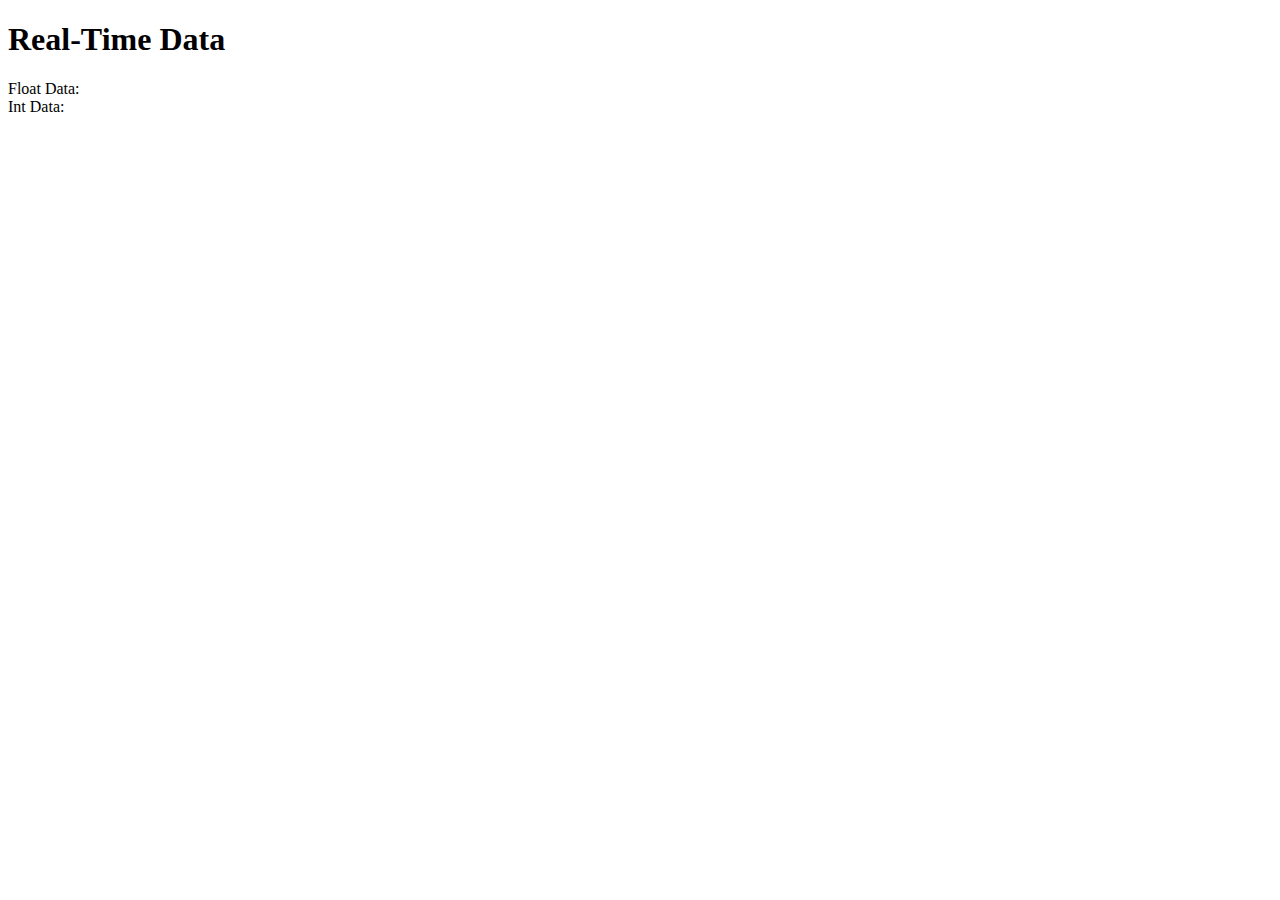
==== src/templates/index.html @ f6437a6d "Add endpoint for IoT device and test page for showing realtime readings" ====
<!DOCTYPE html>
<html lang="en">
<head>
    <meta charset="UTF-8">
    <title>Real-Time Data</title>
    <script src="https://code.jquery.com/jquery-3.6.0.min.js"></script>
    <script>
        $(document).ready(function(){
            function fetchData() {
                $.ajax({
                    url: '/get-data',
                    method: 'GET',
                    success: function(data) {
                        $('#float-data').text('Float Data: ' + JSON.stringify(data.float));
                        $('#int-data').text('Int Data: ' + JSON.stringify(data.int));
                    },
                    error: function(err) {
                        console.log('Error fetching data:', err);
                    }
                });
            }

            // Fetch data every 5 seconds
            setInterval(fetchData, 5000);
            fetchData();
        });
    </script>
</head>
<body>
    <h1>Real-Time Data</h1>
    <div id="float-data">Float Data: </div>
    <div id="int-data">Int Data: </div>
</body>
</html>
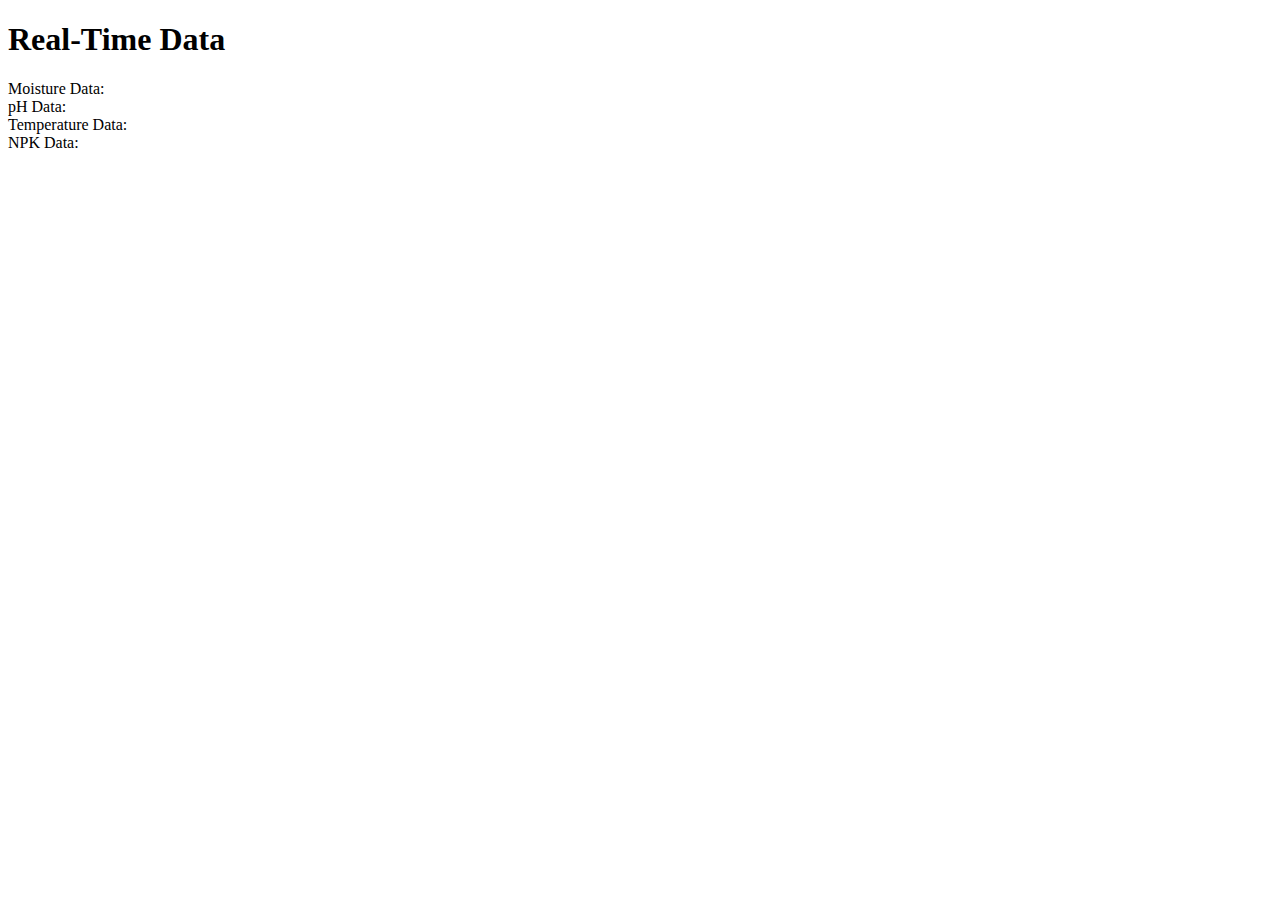
==== commit e39e026f: "Update the iot endpoint to take actual readings from the device. clean code. add image upload functi" ====
--- a/src/templates/index.html
+++ b/src/templates/index.html
@@ -11,8 +11,10 @@
                     url: '/get-data',
                     method: 'GET',
                     success: function(data) {
-                        $('#float-data').text('Float Data: ' + JSON.stringify(data.float));
-                        $('#int-data').text('Int Data: ' + JSON.stringify(data.int));
+                        $('#mois-data').text('Moisture Data: ' + JSON.stringify(data.mois));
+                        $('#ph-data').text('pH Data: ' + JSON.stringify(data.ph));
+                        $('#npk-data').text('NPK Data: ' + JSON.stringify(data.npk));
+                        $('#temp-data').text('Temperature Data: ' + JSON.stringify(data.temp));
                     },
                     error: function(err) {
                         console.log('Error fetching data:', err);
@@ -28,7 +30,9 @@
 </head>
 <body>
     <h1>Real-Time Data</h1>
-    <div id="float-data">Float Data: </div>
-    <div id="int-data">Int Data: </div>
+    <div id="mois-data">Moisture Data: </div>
+    <div id="ph-data">pH Data: </div>
+    <div id="temp-data">Temperature Data: </div>
+    <div id="npk-data">NPK Data: </div>
 </body>
 </html>
